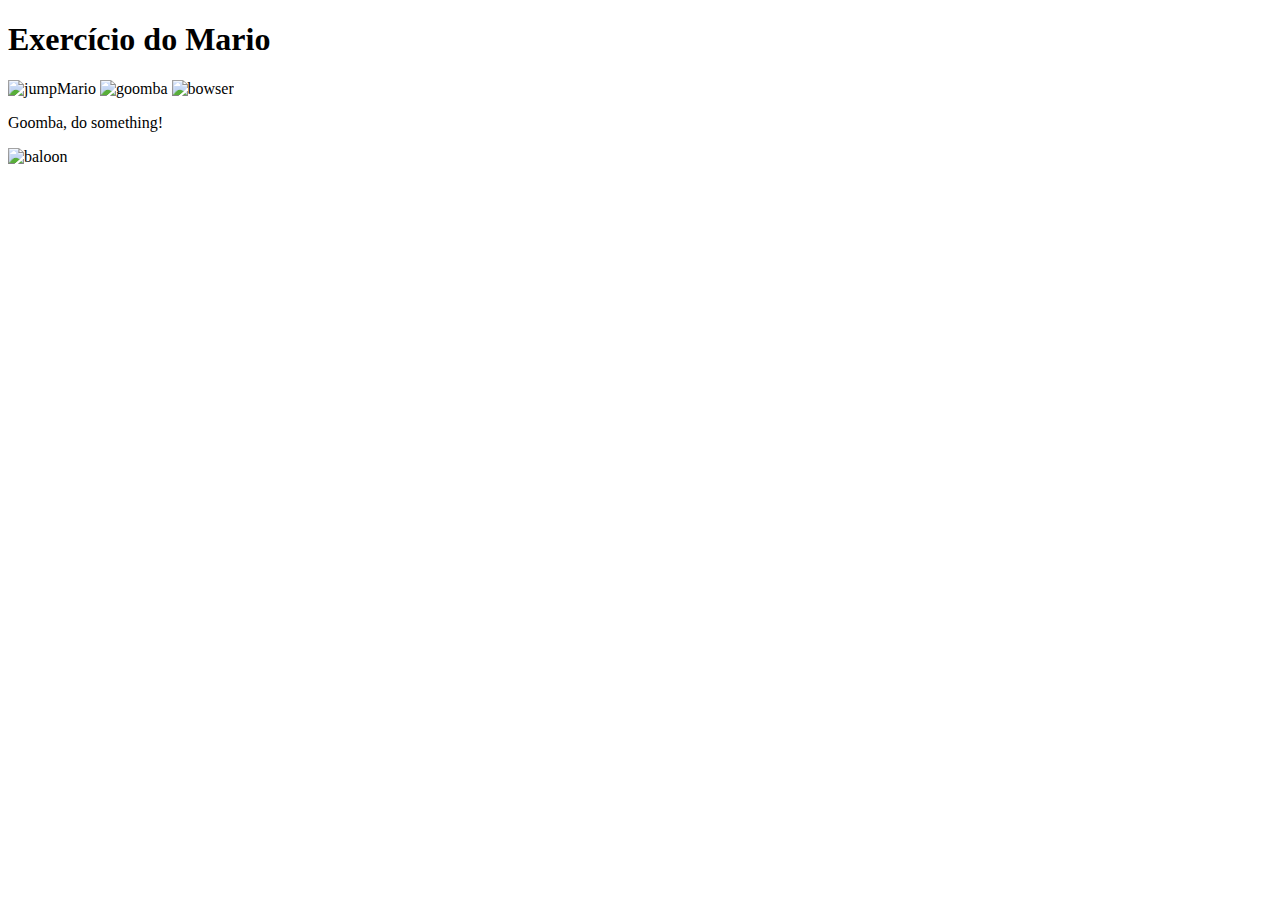
==== Fundamentos/secao-01-Introdução-a-HTML-/dia-03-HTML-e-CSS-seletores-e-posicionamento/index2.html @ 1900436d "Posicionamento de elementos" ====
<!DOCTYPE html>
<html lang="pt-br">
  <head>
    <meta charset="UTF-8">
    <title>Mario</title>
    <link rel="stylesheet" href="./style.css" />
  </head>
  <body>
    <h1>Exercício do Mario</h1>
    <img src="https://bit.ly/39HLUyi" alt="jumpMario" class="super-mario" />
    <img src="https://bit.ly/3arGfMc" alt="goomba" class="goomba" />
    <img src="https://bit.ly/3AVnjks" alt="bowser" class="bowser" />
    <p class="speach">
      Goomba, do something!
    </p>
    <img src="https://bit.ly/3tmxgED" alt="baloon" class="baloon" />
  </body>
</html>
---- Fundamentos/secao-01-Introdução-a-HTML-/dia-03-HTML-e-CSS-seletores-e-posicionamento/style.css ----
.caixa {
    color: white;
    display: inline-block;
    line-height: 50px;
    text-align: center;
    vertical-align: top;
  }
  
  .width-and-height {
    height: 50px;
    width: 50px;
  }
  
  /* insira na classe abaixo um padding de 20px para aplicá-lo aos itens B, C e D */
  .padding {
  padding: 20px;
  }
  
  /* insira na classe abaixo uma margem de 30px para aplicá-la aos itens C e D */
  .margin {
  margin: 30px;
  }
  
  /* insira na classe abaixo uma borda com valor '5px solid black' para aplicá-la ao item D */
  .border {
    border: 5px;
  }
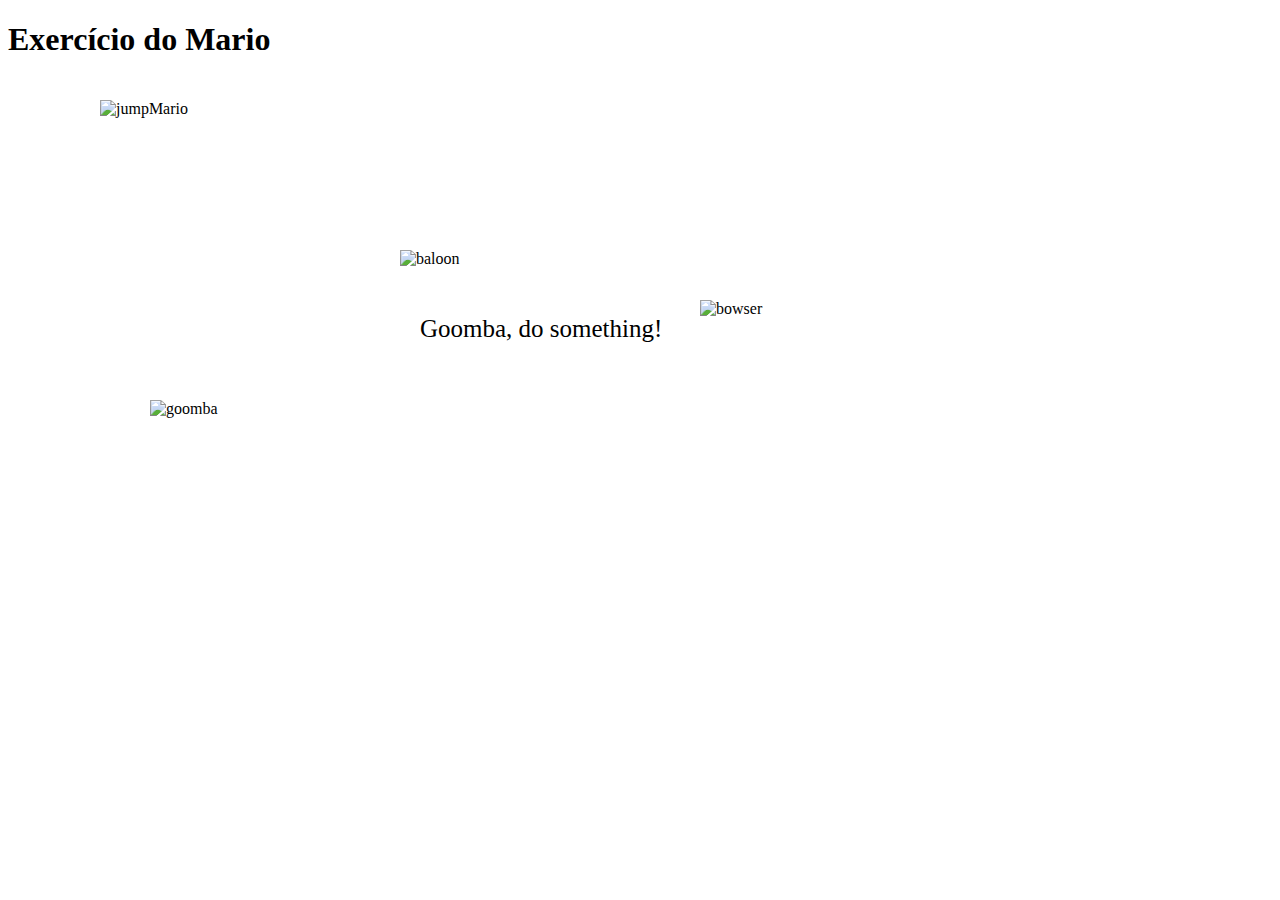
==== commit 4c305fe2: "Agrupamento de seletores" ====
--- a/Fundamentos/secao-01-Introdução-a-HTML-/dia-03-HTML-e-CSS-seletores-e-posicionamento/index2.html
+++ b/Fundamentos/secao-01-Introdução-a-HTML-/dia-03-HTML-e-CSS-seletores-e-posicionamento/index2.html
@@ -3,7 +3,7 @@
   <head>
     <meta charset="UTF-8">
     <title>Mario</title>
-    <link rel="stylesheet" href="./style.css" />
+    <link rel="stylesheet" href="./style2.css" />
   </head>
   <body>
     <h1>Exercício do Mario</h1>
--- a/Fundamentos/secao-01-Introdução-a-HTML-/dia-03-HTML-e-CSS-seletores-e-posicionamento/style2.css
+++ b/Fundamentos/secao-01-Introdução-a-HTML-/dia-03-HTML-e-CSS-seletores-e-posicionamento/style2.css
@@ -0,0 +1,37 @@
+.super-mario {
+    width: 200px;
+    position: absolute;
+    left: 100px;
+    top: 100px;
+  }
+  
+  .goomba {
+    width: 100px;
+    position: absolute;
+    top: 400px;
+    left: 150px;
+  }
+  
+  .baloon {
+  position: absolute;
+  top: 250px;
+  left: 400px;
+
+  }
+  
+  .speach {
+    font-size: 25px;
+    position: absolute;
+    top: 290px;
+    left: 420px;
+    z-index: 2;
+
+  }
+  
+  .bowser {
+    width: 200px;
+    position: absolute;
+    top: 300px;
+    left: 700px;
+    
+  }